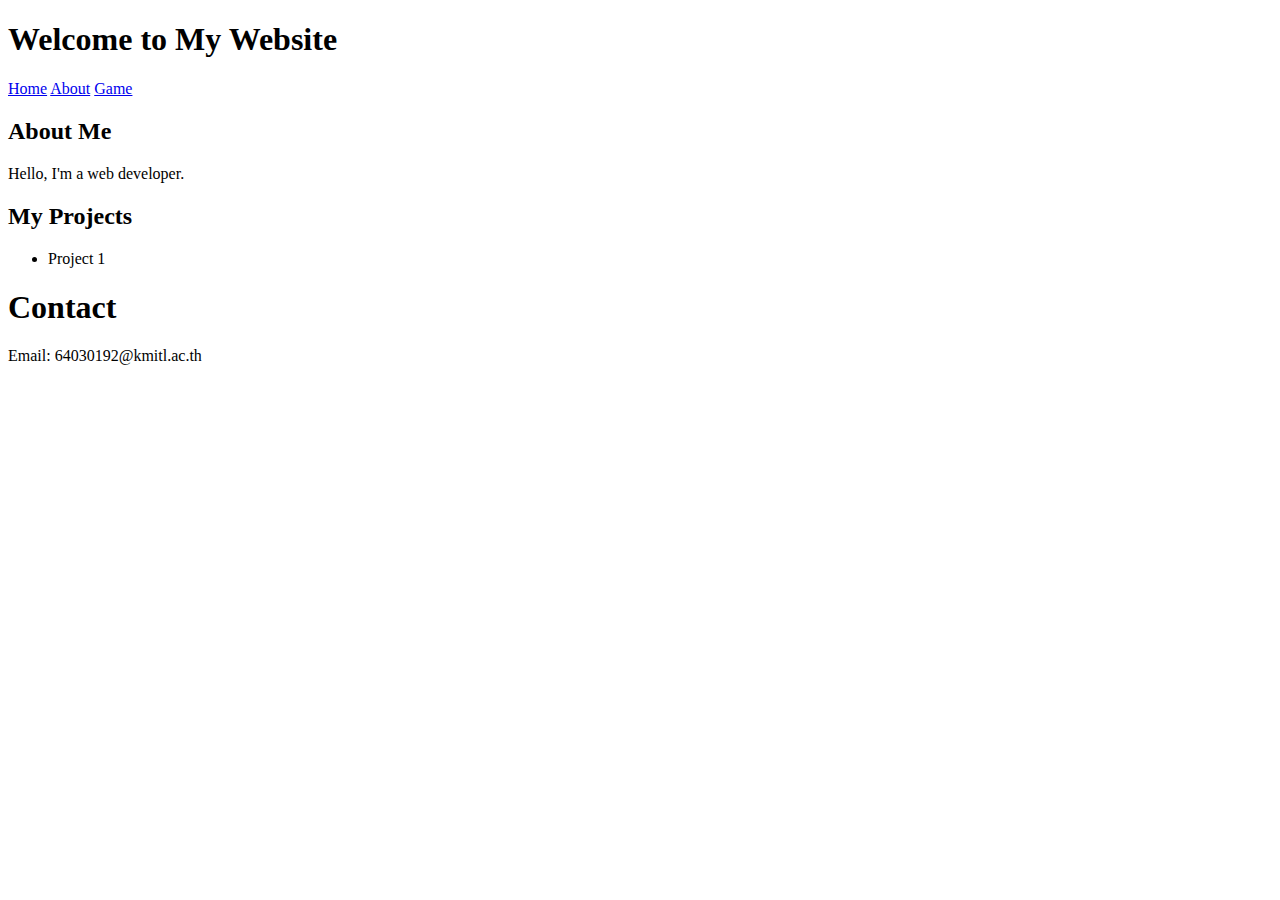
==== About.html @ 6b44a851 "Create About.html" ====
<!DOCTYPE html>
<html lang="en">
    <head>
       <meta charset="UTF-8">
       <title>hello word</title>
       <link rel="stylesheet" href="./CSS/Index.css">
    </head>
    <body>
        <header>
            <h1>Welcome to My Website</h1>
        </header>
        <nav>
            <a href="Index.html" class="menu">Home</a>
            <a href="About.html" class="menu">About</a>
            <a href="Game.html"  class="menu">Game</a>
        </nav>
        <main>
            <h2>About Me</h2>
            <p>Hello, I'm a web developer.</p>
            <h2>My Projects</h2>
            <ul>
                <li>Project 1</li>
        
            </ul>
        </main>
        <footer>
            <h1>Contact</h1>
            <p>Email: 64030192@kmitl.ac.th</p>
        </footer>
    </body>
</html>
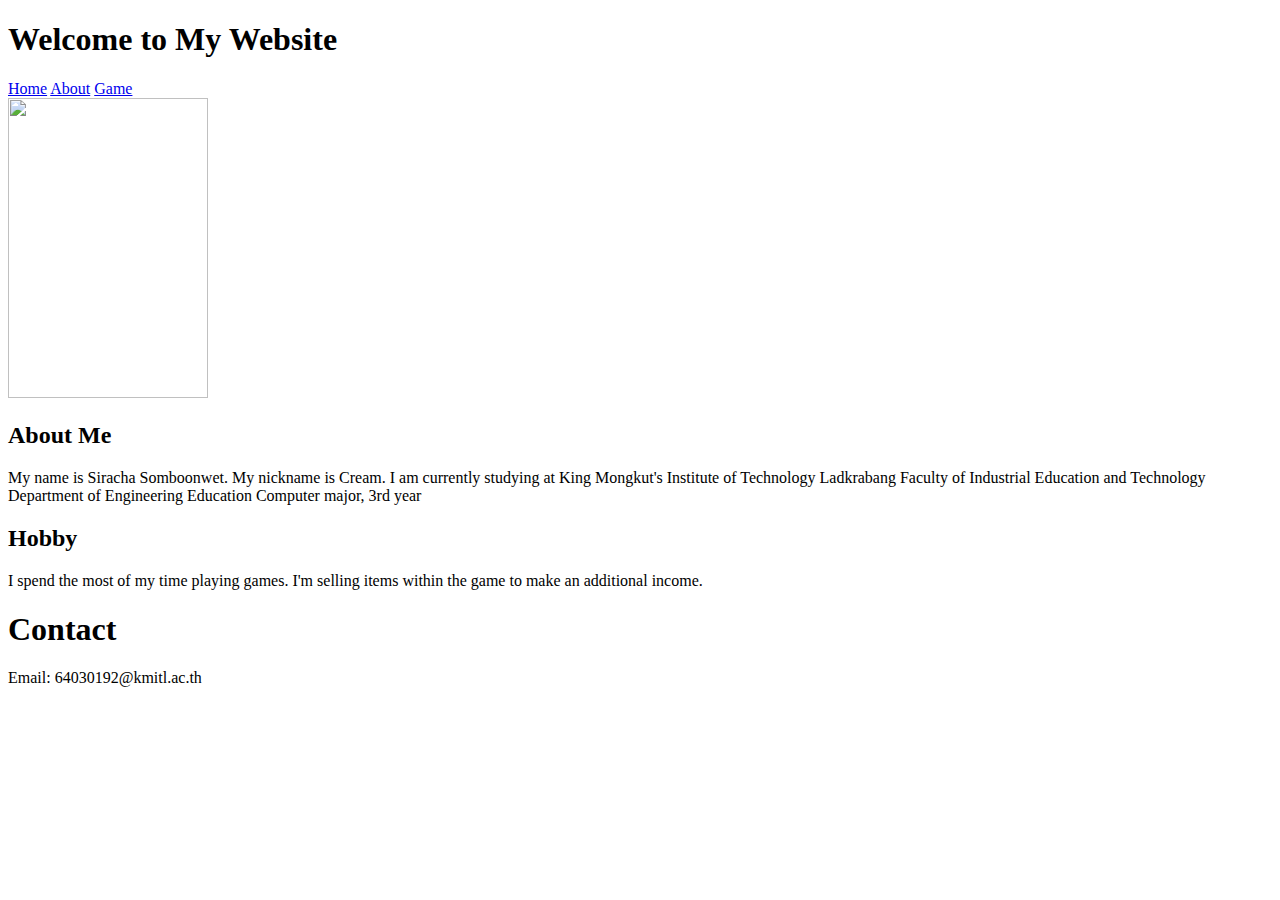
==== commit af3b6756: "Update About.html" ====
--- a/About.html
+++ b/About.html
@@ -3,7 +3,7 @@
     <head>
        <meta charset="UTF-8">
        <title>hello word</title>
-       <link rel="stylesheet" href="./CSS/Index.css">
+       <link rel="stylesheet" href="./CSS/About.css">
     </head>
     <body>
         <header>
@@ -14,14 +14,13 @@
             <a href="About.html" class="menu">About</a>
             <a href="Game.html"  class="menu">Game</a>
         </nav>
+        <img src="./image/image1.jpg" width="200" height="300">
         <main>
             <h2>About Me</h2>
-            <p>Hello, I'm a web developer.</p>
-            <h2>My Projects</h2>
-            <ul>
-                <li>Project 1</li>
-        
-            </ul>
+            <p>My name is Siracha Somboonwet. My nickname is Cream. I am currently studying at King Mongkut's Institute of Technology Ladkrabang Faculty of Industrial Education and Technology Department of Engineering Education Computer major, 3rd year</p>
+            <h2>Hobby</h2>
+            <p>I spend the most of my time playing games. I'm selling items within the game to make an additional income.</p>
+            
         </main>
         <footer>
             <h1>Contact</h1>
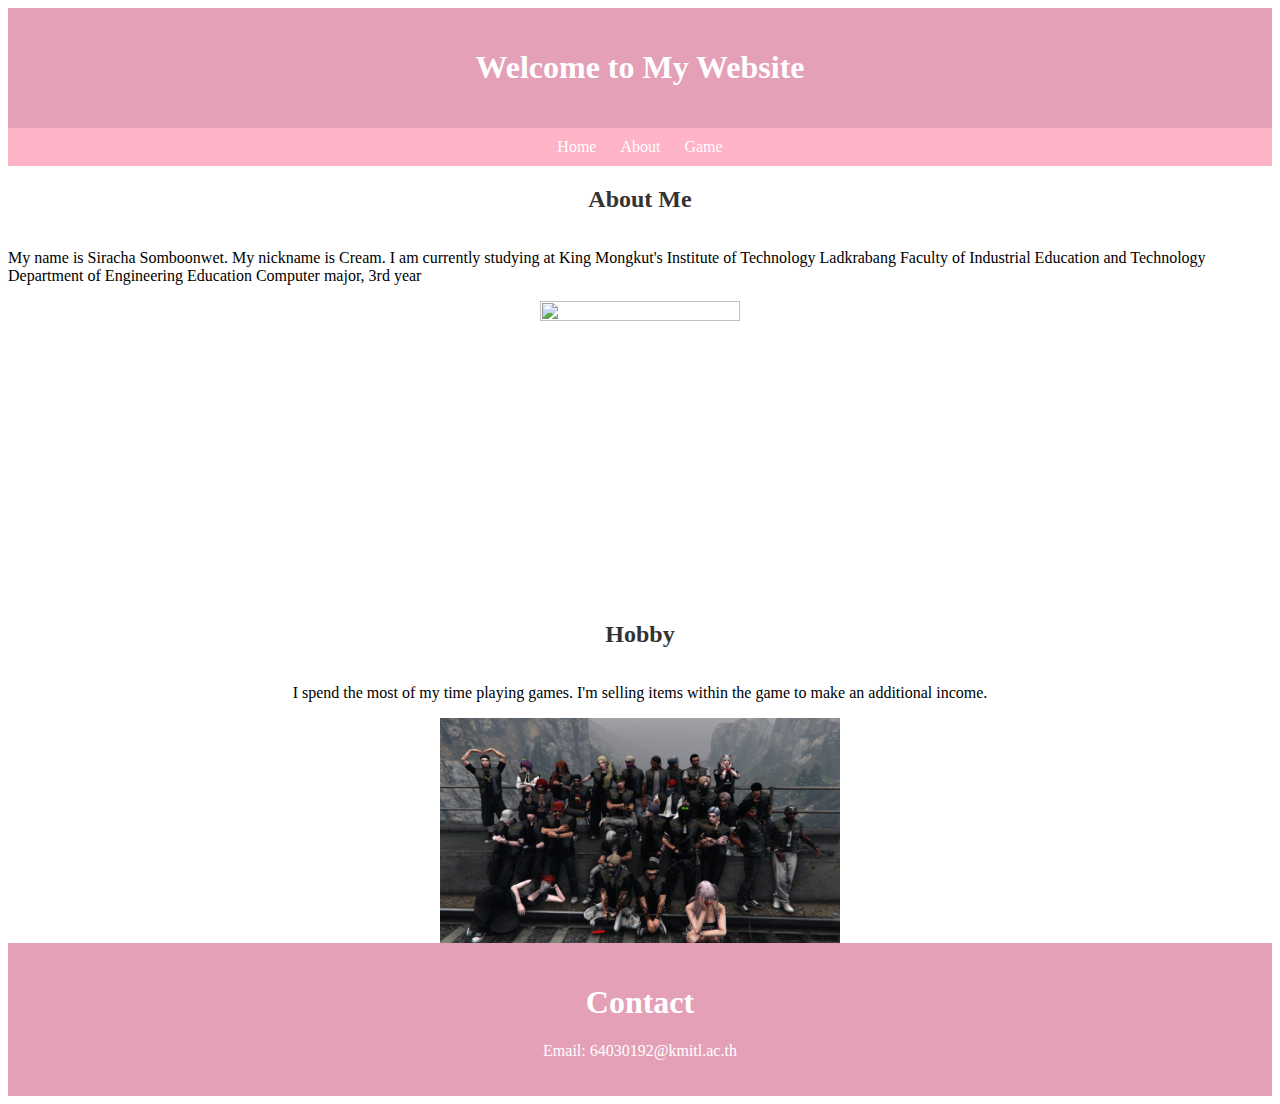
==== commit b2c4b01f: "Update About.html" ====
--- a/About.html
+++ b/About.html
@@ -2,7 +2,7 @@
 <html lang="en">
     <head>
        <meta charset="UTF-8">
-       <title>hello word</title>
+       <title>Siracha</title>
        <link rel="stylesheet" href="./CSS/About.css">
     </head>
     <body>
@@ -13,14 +13,14 @@
             <a href="Index.html" class="menu">Home</a>
             <a href="About.html" class="menu">About</a>
             <a href="Game.html"  class="menu">Game</a>
-        </nav>
-        <img src="./image/image1.jpg" width="200" height="300">
+        </nav>      
         <main>
             <h2>About Me</h2>
             <p>My name is Siracha Somboonwet. My nickname is Cream. I am currently studying at King Mongkut's Institute of Technology Ladkrabang Faculty of Industrial Education and Technology Department of Engineering Education Computer major, 3rd year</p>
+            <img src="./image/image1.jpg" width="200" height="300">
             <h2>Hobby</h2>
             <p>I spend the most of my time playing games. I'm selling items within the game to make an additional income.</p>
-            
+            <img src="./image/screenshot3.jpg" width="400" height="600">
         </main>
         <footer>
             <h1>Contact</h1>
--- a/CSS/About.css
+++ b/CSS/About.css
@@ -0,0 +1,37 @@
+header {
+    background-color: #e4a0b7;
+    color: #fff;
+    text-align: center;
+    padding: 20px 0;
+}
+nav {
+    background-color: #ffb3c6;
+    text-align: center;
+    padding: 10px 0;
+}
+nav a {
+    color: #fff;
+    text-decoration: none;
+    margin: 0 10px;
+}
+main {
+    display: flex;
+    justify-content: center;
+    align-items: center;
+    flex-direction: column;
+}
+h2 {
+    color: #333;
+}
+footer {
+    background-color: #e4a0b7;
+    color: #fff;
+    text-align: center;
+    padding: 20px 0;
+}
+img {
+    max-width: 100%; 
+    height: auto; 
+    display: block; 
+    margin: 0 auto;
+}